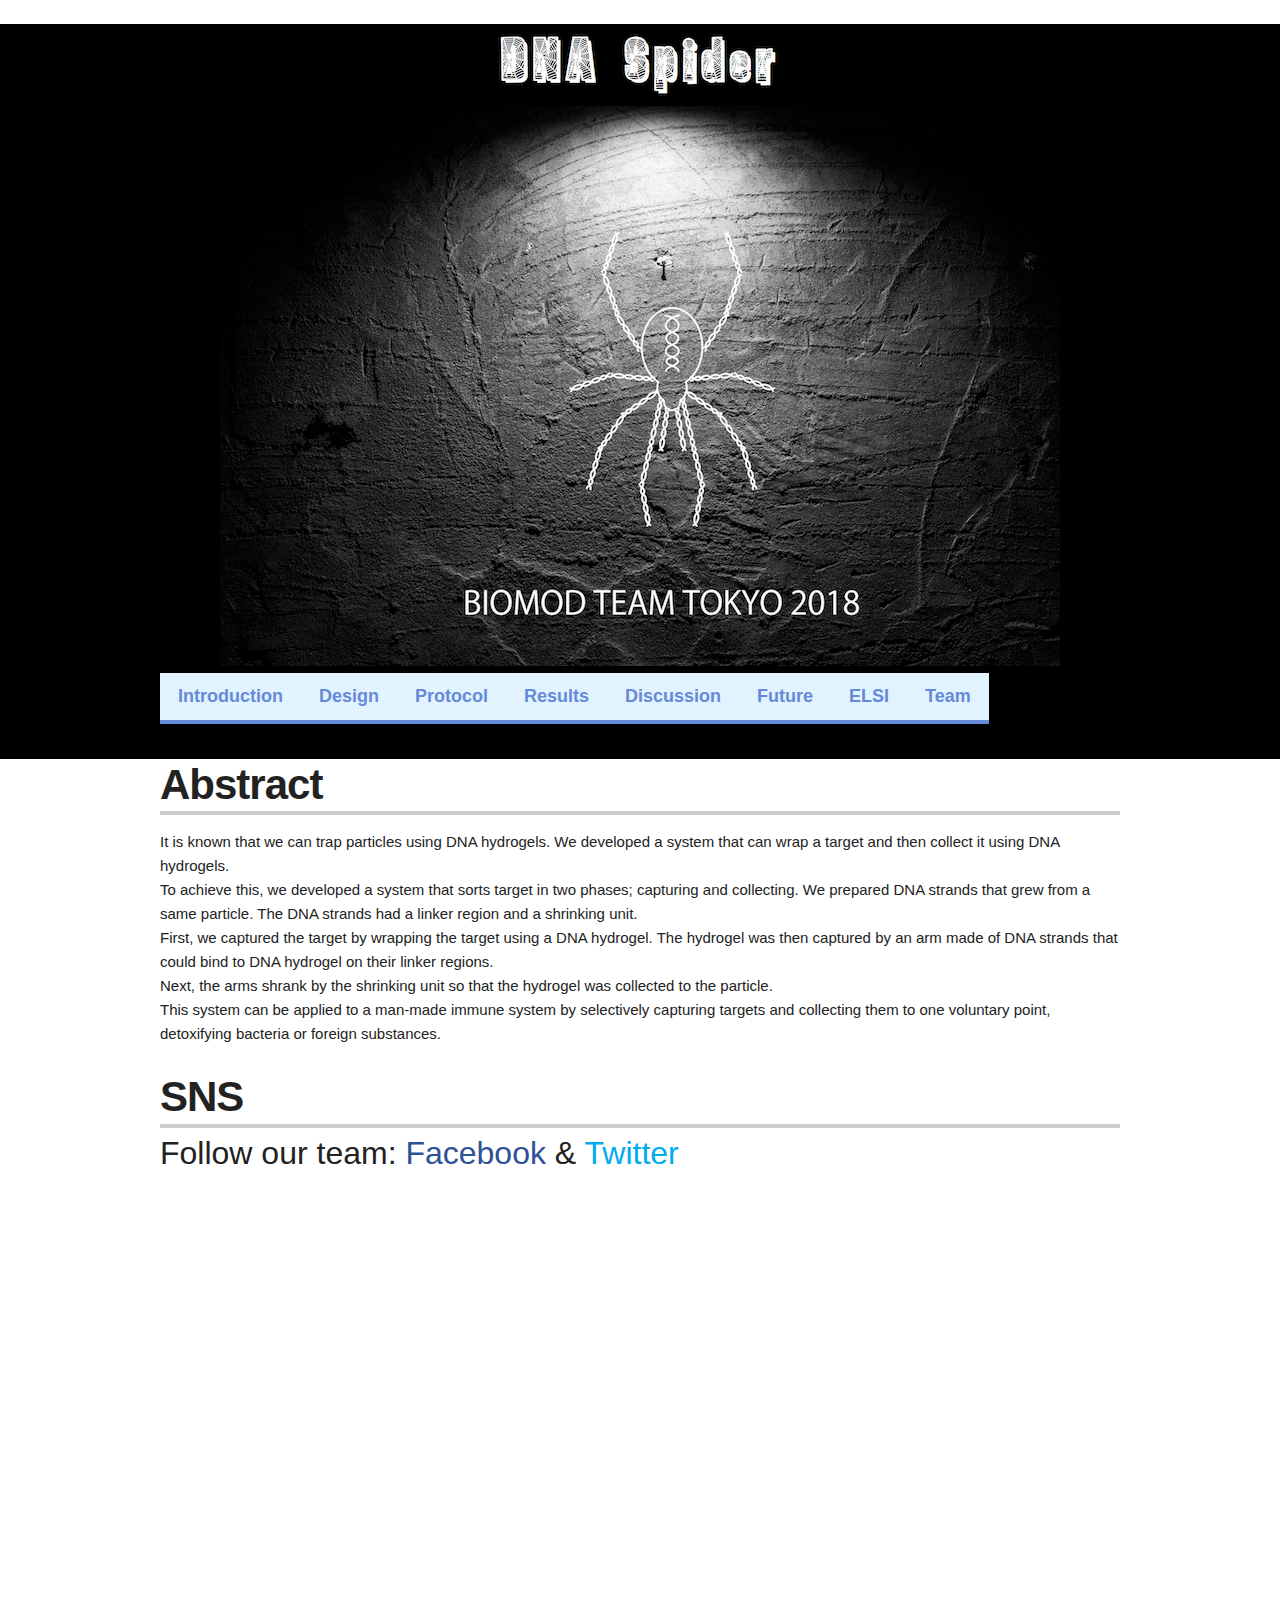
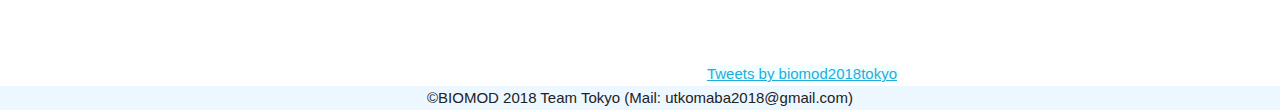
==== index.html @ 869500f3 "Update index.html" ====
<!DOCTYPE html>
<html lang="en">

<head>
  <!-- Basic Page Needs -->
  <meta charset="utf-8">
　　　　<meta http-equiv="X-UA-Compatible" content="IE=edge">
  <title>BIOMOD 2018 TEAM TOKYO　</title>
  <!-- Mobile Specific Metas -->
  <meta name="viewport" content="width=device-width, initial-scale=1">
  <!-- FONT -->
  <link href="https://fonts.googleapis.com/css?family=Yanone+Kaffeesatz" rel="stylesheet"　type="text/css">
  <!-- CSS -->
  <link rel="stylesheet" href="CSS/normalize.css">
  <link rel="stylesheet" href="CSS/skeleton.css">
  <link rel="stylesheet" href="CSS/custom.css">
  <!-- Script -->
  <script src="https://ajax.googleapis.com/ajax/libs/jquery/2.2.4/jquery.min.js"></script>
  <script src="https://google-code-prettify.googlecode.com/svn/loader/run_prettify.js"></script>
  <link rel="stylesheet" href="github-prettify-theme.css">
  <script src="site.js"></script>
</head>
<body class="code-snippets-visible"><!--
--><header style="background-color:#000000;">
  <center><img src="images/DNAspider_whitefont.png">
	  <div class="row"><img src="images/biomod2018spider.jpg"></div>
    <div class="navbar-spacer"></div>
     <div class="container">
      <nav class="navbar">
        <ul class="navbar-item">
	 <li class="navbar-item"><a class="square_btn" href="Introduction.html">Introduction</a></li>
          <li class="navbar-item"><a class="square_btn" href="Design.html">Design</a></li>
	  <li class="navbar-item"><a class="square_btn" href="Protocol.html">Protocol</a></li>
          <li class="navbar-item"><a class="square_btn" href="Result.html">Results</a></li>
	  <li class="navbar-item"><a class="square_btn" href="Discussion.html">Discussion</a></li>
	  <li class="navbar-item"><a class="square_btn" href="Future.html">Future</a></li>
     <li class="navbar-item"><a class="square_btn" href="ELSI.html">ELSI</a></li>
	  <li class="navbar-item"><a class="square_btn" href="Team.html">Team</a></li>
        </ul>
     </nav>
    </div>
   </div>
  </center>
 </header>
	
<!-- Abstract-->
   <div class="container">
    <div class="docs-section" id="Abstract">
      <h2 class="docs-header"><b>Abstract</b></h2>
     <p> It is known that we can trap particles using DNA hydrogels. We developed a system that can wrap a target and then collect it using DNA hydrogels.
       <br>To achieve this, we developed a system that sorts target in two phases; capturing and collecting. We prepared DNA strands that grew from a same particle. The DNA strands had a linker region and a shrinking unit.
       <br>First, we captured the target by wrapping the target using a DNA hydrogel. The hydrogel was then captured by an arm made of DNA strands that could bind to DNA hydrogel on their linker regions.
       <br>Next, the arms shrank by the shrinking unit so that the hydrogel was collected to the particle.
       <br>This system can be applied to a man-made immune system by selectively capturing targets and collecting them to one voluntary point, detoxifying bacteria or foreign substances.
     </p>
    </div>

<!-- SNS -->
    <div class="docs-section" id="SNS"> <h2 class="docs-header"><b>SNS</b></h2><font size="6">Follow our team: <font color="#305097">Facebook </font> & <font color="#00aced"> Twitter </font></font></div>
   </div>
        <div class="row"><center>
	      <iframe src="https://www.facebook.com/plugins/page.php?href=https%3A%2F%2Fwww.facebook.com%2Fbiomod2018teamtokyo%2F&tabs=timeline&width=340&height=500&small_header=false&adapt_container_width=true&hide_cover=false&show_facepile=true&appId" width="320px" height="500px" style="border:none;overflow:hidden" scrolling="no" frameborder="0" allowTransparency="true" allow="encrypted-media"></iframe>
              <a class="twitter-timeline"  width="320px" height="500px"  href="https://twitter.com/biomod2018tokyo">Tweets by biomod2018tokyo</a> <script async src="//platform.twitter.com/widgets.js" charset="utf-8"></script></div>
	      </center>
        </div>
  </div>
<!-- End Document-->
 <footer style="background-color:#EDF7FF;">
	<center> &copy;BIOMOD 2018 Team Tokyo (Mail: utkomaba2018&#64;gmail.com)</center>
 </footer>
</body>
</html>
---- CSS/skeleton.css ----
@charset "utf-8";

/*
* Skeleton V2.0.4
* Copyright 2014, Dave Gamache
* www.getskeleton.com
* Free to use under the MIT license.
* http://www.opensource.org/licenses/mit-license.php
* 12/29/2014
*/


/* Table of contents
- Grid
- Base Styles
- Typography
- Links
- Buttons
- Forms
- Lists
- Code
- Tables
- Spacing
- Utilities
- Clearing
- Media Queries
*/

/* Grid */
.container {
  position: relative;
  width: 100%;
  max-width: 960px;
  margin: 0 auto;
  padding: 0 20px;
  box-sizing: border-box; }
.column,
.columns {
  width: 100%;
  float: left;
  box-sizing: border-box; }

/* For devices larger than 400px */
@media (min-width: 400px) {
  .container {
    width: 85%;
    padding: 0; }
}

/* For devices larger than 550px */
@media (min-width: 550px) {
  .container {
    width: 80%; }
  .column,
  .columns {
    margin-left: 4%; }
  .column:first-child,
  .columns:first-child {
    margin-left: 0; }

  .one.column,
  .one.columns                    { width: 4.66666666667%; }
  .two.columns                    { width: 13.3333333333%; }
  .three.columns                  { width: 22%;            }
  .four.columns                   { width: 30.6666666667%; }
  .five.columns                   { width: 39.3333333333%; }
  .six.columns                    { width: 48%;            }
  .seven.columns                  { width: 56.6666666667%; }
  .eight.columns                  { width: 65.3333333333%; }
  .nine.columns                   { width: 74.0%;          }
  .ten.columns                    { width: 82.6666666667%; }
  .eleven.columns                 { width: 91.3333333333%; }
  .twelve.columns                 { width: 100%; margin-left: 0; }

  .one-third.column               { width: 30.6666666667%; }
  .two-thirds.column              { width: 65.3333333333%; }

  .one-half.column                { width: 48%; }

  /* Offsets */
  .offset-by-one.column,
  .offset-by-one.columns          { margin-left: 8.66666666667%; }
  .offset-by-two.column,
  .offset-by-two.columns          { margin-left: 17.3333333333%; }
  .offset-by-three.column,
  .offset-by-three.columns        { margin-left: 26%;            }
  .offset-by-four.column,
  .offset-by-four.columns         { margin-left: 34.6666666667%; }
  .offset-by-five.column,
  .offset-by-five.columns         { margin-left: 43.3333333333%; }
  .offset-by-six.column,
  .offset-by-six.columns          { margin-left: 52%;            }
  .offset-by-seven.column,
  .offset-by-seven.columns        { margin-left: 60.6666666667%; }
  .offset-by-eight.column,
  .offset-by-eight.columns        { margin-left: 69.3333333333%; }
  .offset-by-nine.column,
  .offset-by-nine.columns         { margin-left: 78.0%;          }
  .offset-by-ten.column,
  .offset-by-ten.columns          { margin-left: 86.6666666667%; }
  .offset-by-eleven.column,
  .offset-by-eleven.columns       { margin-left: 95.3333333333%; }

  .offset-by-one-third.column,
  .offset-by-one-third.columns    { margin-left: 34.6666666667%; }
  .offset-by-two-thirds.column,
  .offset-by-two-thirds.columns   { margin-left: 69.3333333333%; }

  .offset-by-one-half.column,
  .offset-by-one-half.columns     { margin-left: 52%; }

}


/* Base Styles */
/* NOTE
html is set to 62.5% so that all the REM measurements throughout Skeleton
are based on 10px sizing. So basically 1.5rem = 15px :) */
html {
　height: 100%;
  width: 100%;
  font-size: 62.5%; }
body {
  font-size: 1.5em; /* currently ems cause chrome bug misinterpreting rems on body element */
  line-height: 1.6;
  font-weight: 400;
  font-family: "Raleway", "HelveticaNeue", "Helvetica Neue", Helvetica, Arial, sans-serif;
  color: #222; }
p#vw{
  font-size: 5vw;
}
p#vh{
  font-size: 5vh;
}
@font-face

/* Typography */
h1, 
h2, 
h3, 
h4, 
h5, 
h6 {
  margin-top: 0;
  margin-bottom: 0;
  font-weight: 300; 
}
h1 { font-size: 4.0rem; line-height: 1.2;  letter-spacing: -.1rem;}
h2 { font-size: 3.6rem; line-height: 1.25; letter-spacing: -.1rem; }
h3 { font-size: 3.0rem; line-height: 1.3;  letter-spacing: -.1rem; }
h4 { font-size: 2.4rem; line-height: 1.35; letter-spacing: -.08rem; }
h5 { font-size: 1.8rem; line-height: 1.5;  letter-spacing: -.05rem; }
h6 { font-size: 1.5rem; line-height: 1.6;  letter-spacing: 0; }

h2 {
 margin: 0 auto;
}
/* Larger than phablet */
@media (min-width: 550px) {
  h1 { font-size: 5.0rem; }
  h2 { font-size: 4.2rem; }
  h3 { font-size: 3.6rem; }
  h4 { font-size: 3.0rem; }
  h5 { font-size: 2.4rem; }
  h6 { font-size: 1.5rem; }
}

p {
  margin-top: 0;
  padding-top: 1em;
}


/* Links */
a {
  color: #1EAEDB; }
a:hover {
  color: #0FA0CE; }


/* Buttons */
.button,
button,
input[type="submit"],
input[type="reset"],
input[type="button"] {
  display: inline-block;
  height: 38px;
  padding: 0 30px;
  color: #555;
  text-align: center;
  font-size: 11px;
  font-weight: 600;
  line-height: 38px;
  letter-spacing: .1rem;
  text-transform: uppercase;
  text-decoration: none;
  white-space: nowrap;
  background-color: transparent;
  border-radius: 4px;
  border: 1px solid #bbb;
  cursor: pointer;
  box-sizing: border-box; }
.button:hover,
button:hover,
input[type="submit"]:hover,
input[type="reset"]:hover,
input[type="button"]:hover,
.button:focus,
button:focus,
input[type="submit"]:focus,
input[type="reset"]:focus,
input[type="button"]:focus {
  color: #333;
  border-color: #888;
  outline: 0; }
.button.button-primary,
button.button-primary,
input[type="submit"].button-primary,
input[type="reset"].button-primary,
input[type="button"].button-primary {
  color: #FFF;
  background-color: #33C3F0;
  border-color: #33C3F0; }
.button.button-primary:hover,
button.button-primary:hover,
input[type="submit"].button-primary:hover,
input[type="reset"].button-primary:hover,
input[type="button"].button-primary:hover,
.button.button-primary:focus,
button.button-primary:focus,
input[type="submit"].button-primary:focus,
input[type="reset"].button-primary:focus,
input[type="button"].button-primary:focus {
  color: #FFF;
  background-color: #1EAEDB;
  border-color: #1EAEDB; }


/* Forms */
input[type="email"],
input[type="number"],
input[type="search"],
input[type="text"],
input[type="tel"],
input[type="url"],
input[type="password"],
textarea,
select {
  height: 38px;
  padding: 6px 10px; /* The 6px vertically centers text on FF, ignored by Webkit */
  background-color: #fff;
  border: 1px solid #D1D1D1;
  border-radius: 4px;
  box-shadow: none;
  box-sizing: border-box; }
/* Removes awkward default styles on some inputs for iOS */
input[type="email"],
input[type="number"],
input[type="search"],
input[type="text"],
input[type="tel"],
input[type="url"],
input[type="password"],
textarea {
  -webkit-appearance: none;
     -moz-appearance: none;
          appearance: none; }
textarea {
  min-height: 65px;
  padding-top: 6px;
  padding-bottom: 6px; }
input[type="email"]:focus,
input[type="number"]:focus,
input[type="search"]:focus,
input[type="text"]:focus,
input[type="tel"]:focus,
input[type="url"]:focus,
input[type="password"]:focus,
textarea:focus,
select:focus {
  border: 1px solid #33C3F0;
  outline: 0; }
label,
legend {
  display: block;
  margin-bottom: .5rem;
  font-weight: 600; }
fieldset {
  padding: 0;
  border-width: 0; }
input[type="checkbox"],
input[type="radio"] {
  display: inline; }
label > .label-body {
  display: inline-block;
  margin-left: .5rem;
  font-weight: normal; }


/* Lists */
ul {
  list-style: circle inside; }
ol {
  list-style: decimal inside; }
ol, ul {
  padding-left: 0;
  margin-top: 0; }
ul ul,
ul ol,
ol ol,
ol ul {
  margin: 1.5rem 0 1.5rem 3rem;
  font-size: 90%; }
li {
  margin-bottom: 1rem; }


/* Code */
code {
  padding: .2rem .5rem;
  margin: 0 .2rem;
  font-size: 90%;
  white-space: nowrap;
  background: #F1F1F1;
  border: 1px solid #E1E1E1;
  border-radius: 4px; }
pre > code {
  display: block;
  padding: 1rem 1.5rem;
  white-space: pre; }


/* Tables */
th,
td {
  padding: 12px 15px;
  text-align: left;
  border-bottom: 1px solid #E1E1E1; }
th:first-child,
td:first-child {
  padding-left: 0; }
th:last-child,
td:last-child {
  padding-right: 0; }


/* Spacing */
button,
.button {
  margin-bottom: 1rem; }
input,
textarea,
select,
fieldset {
  margin-bottom: 1.5rem; }
pre,
blockquote,
dl,
figure,
table,
p,
ul,
ol,
form {
  margin-bottom: 2.5rem; }


/* Utilities */
.u-full-width {
  width: 100%;
  box-sizing: border-box; }
.u-max-full-width {
  max-width: 100%;
  box-sizing: border-box; }
.u-pull-right {
  float: right; }
.u-pull-left {
  float: left; }


/* Misc */
hr {
  margin-top: 3rem;
  margin-bottom: 3.5rem;
  border-width: 0;
  border-top: 1px solid #E1E1E1; }


/* Clearing */

/* Self Clearing Goodness */
.container:after,
.row:after,
.u-cf {
  content: "";
  display: table;
  clear: both; }


/* Media Queries */
/*
Note: The best way to structure the use of media queries is to create the queries
near the relevant code. For example, if you wanted to change the styles for buttons
on small devices, paste the mobile query code up in the buttons section and style it
there.
*/


/* Larger than mobile */
@media (min-width: 400px) {}

/* Larger than phablet (also point when grid becomes active) */
@media (min-width: 550px) {}

/* Larger than tablet */
@media (min-width: 750px) {}

/* Larger than desktop */
@media (min-width: 1000px) {}

/* Larger than Desktop HD */
@media (min-width: 1200px) {}
---- CSS/custom.css ----
@charset "utf-8";

/* Erase the circle before the list */
ul {
  list-style:none;
  display: flex;
  flex-direction:row;
  flex-wrap:wrap;
}
/* Link Button (大項目)*/

.square_btn{
    position: relative;
    display: inline-block;
    font-weight: bold;
    font-size: 1.2em;
    padding: 0.5em 1em;
    text-decoration: none;
    border-bottom: solid 4px #668ad8;
    color: #668ad8;
    background: #e1f3ff;
    transition: .4s;
}


.square_btn:hover {
    background: #668ad8;
    color: #FFF;
}

/* Wrap buttons when the screen is narrow */
.fl_tw {
  text-decoration: none;
  display: inline-block;
  text-align: center;
  color: #1da1f3;
  font-size: 1.2px;
  text-decoration: none;
  }

.fl_tw:hover {
  color:#88daff;
  transition: .5s;
}

/* Link Button （小項目）*/
.square_btn2{
    position: relative;
    display: inline-block;
    font-weight: bold;
    padding: 0.5em 1em;
    font-size: 1.2em;
    text-decoration: none;
    border-left: solid 4px #ffd000;
    border-right: solid 4px #ffd000;
    border-top:solid 4px #ffd000;
    border-bottom:solid 4px #ffd000;
    color: #668ad8;
    background: #ffff8c;
    transition: .4s;
}


.square_btn2:hover {
    background: #ddf000;
    color: #000000;
}

/* Wrap buttons when the screen is narrow */
.fl_tw2 {
  text-decoration: none;
  display: inline-block;
  text-align: center;
  color: #1fdfa3;
  font-size: 1.2em;
  text-decoration: none;
  }

.fl_tw2:hover {
  color:#88daff;
  transition: .5s;
}

/* Twitter */
.fl_tw .twicon{
  border-radius: 10px;
  position: relative;
  display: inline-block;
  width: 50px;
  height: 50px;
  font-size: 35px;
  line-height: 50px;
  vertical-align: middle;
  color: #FFF;
  background: #1da1f3;
}

.fl_tw .twicon .fa {
  line-height: 50px;
}

/* shrink image when the screen is narrow */
img {
     max-width: 90%;
}

/* indent for class="indentback" */
p.indentback{
  text-indent: -1em;
  padding-left: 2em;
}

/* highlight the head line */
h2 {
border-bottom: solid 4.5px #cccccc;
}

/* table style */
table, th, td {
 text-align: center;
 margin-left: auto;
 margin-right: auto;
}

caption{
 white-space: nowrap;
}
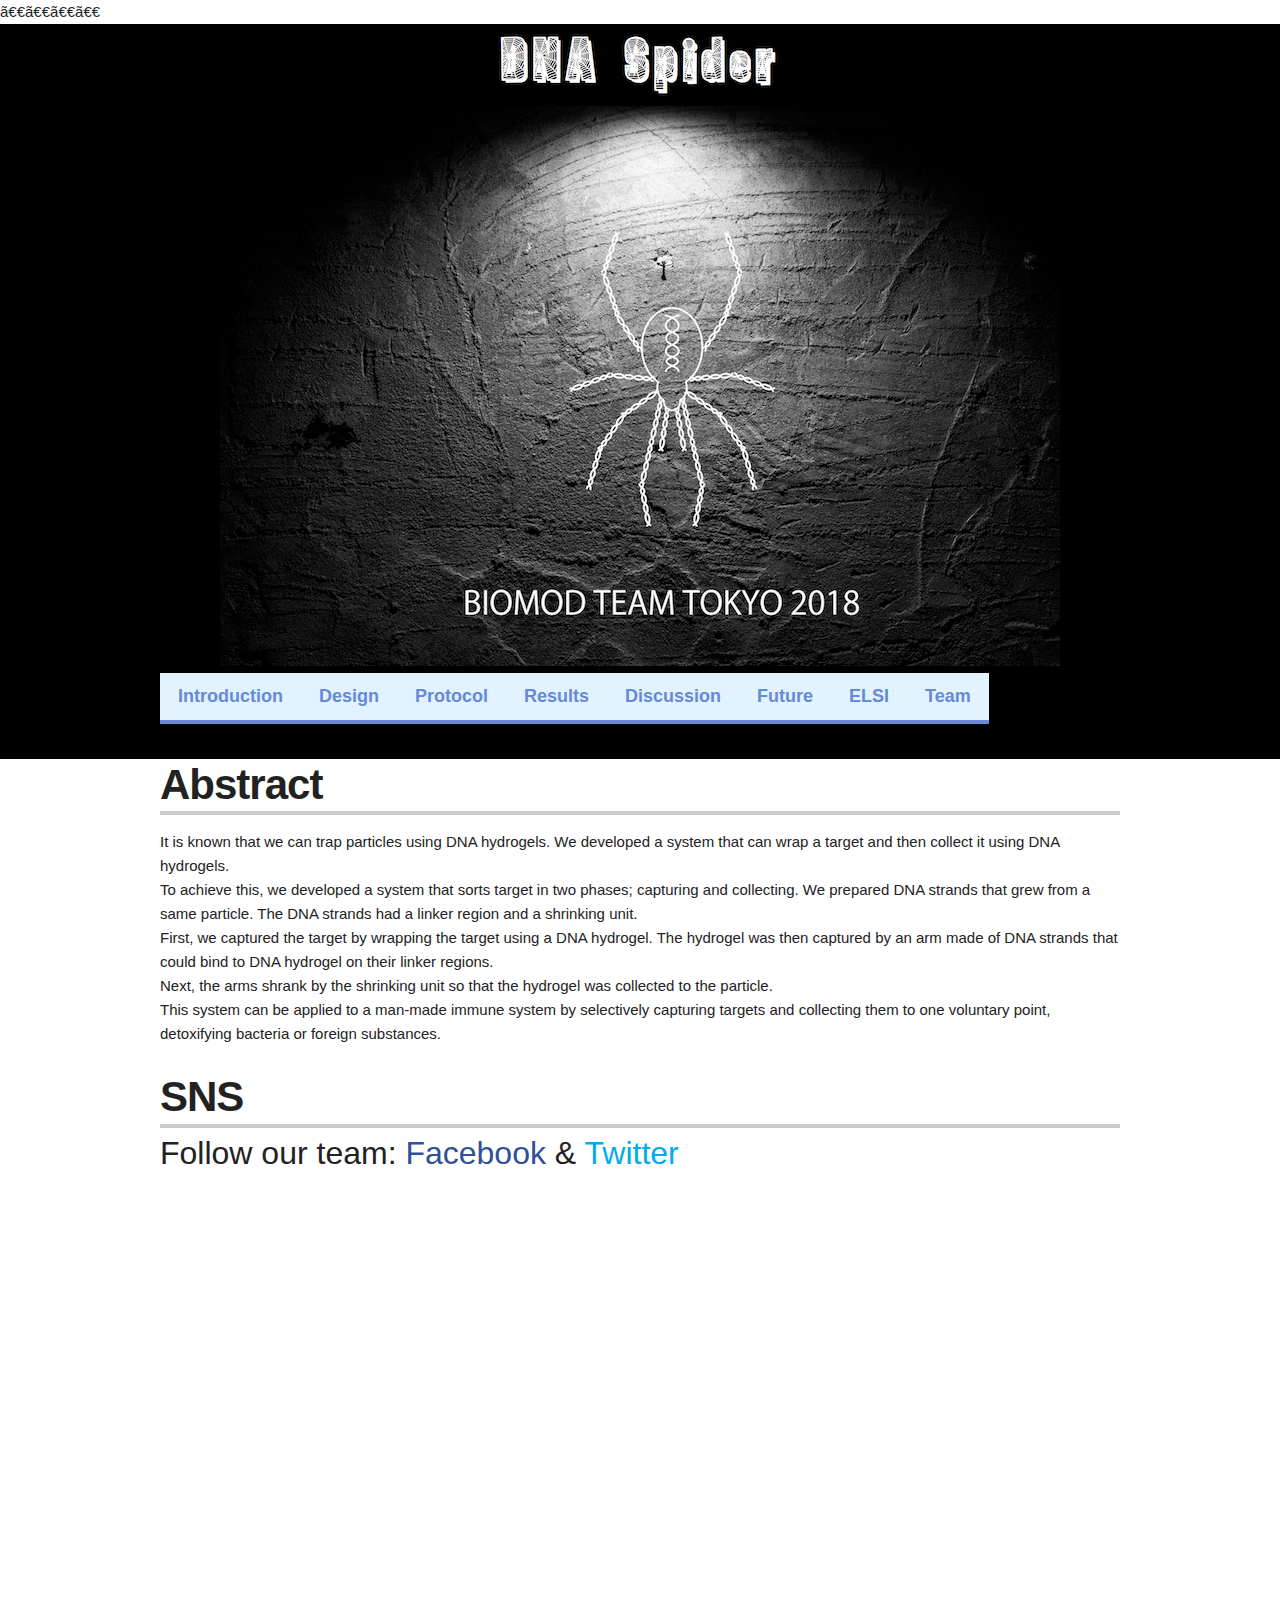
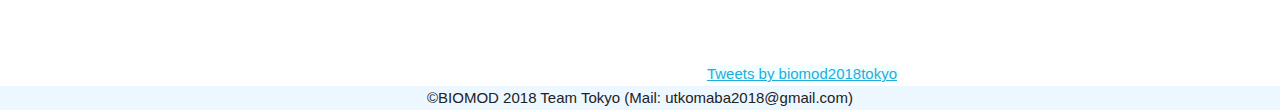
==== commit 0663c2c4: "Update index.html" ====
--- a/index.html
+++ b/index.html
@@ -3,7 +3,7 @@
 
 <head>
   <!-- Basic Page Needs -->
-  <meta charset="utf-8">
+  <meta charset="UTF-8N">
 　　　　<meta http-equiv="X-UA-Compatible" content="IE=edge">
   <title>BIOMOD 2018 TEAM TOKYO　</title>
   <!-- Mobile Specific Metas -->
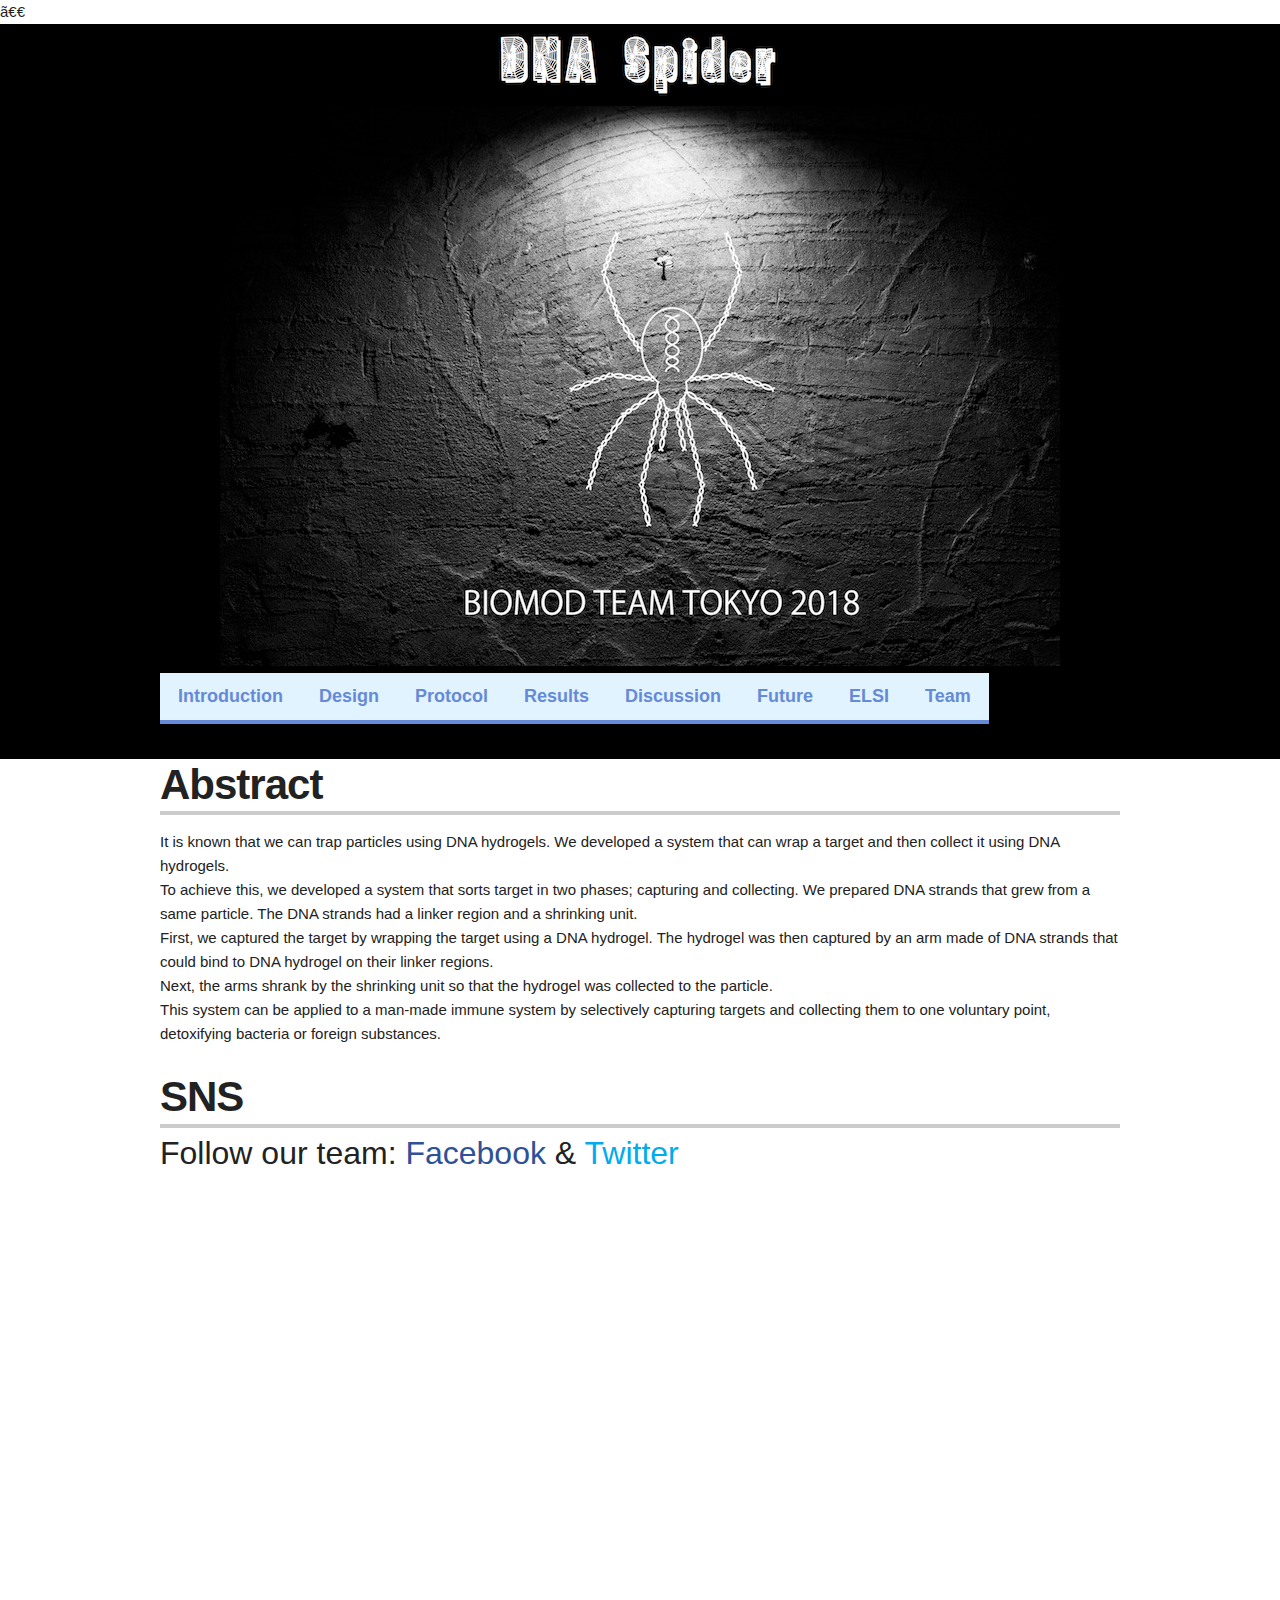
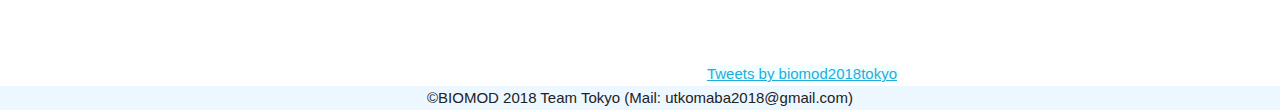
==== commit 6f8c4c70: "Update index.html" ====
--- a/index.html
+++ b/index.html
@@ -3,9 +3,9 @@
 
 <head>
   <!-- Basic Page Needs -->
-  <meta charset="UTF-8N">
-　　　　<meta http-equiv="X-UA-Compatible" content="IE=edge">
-  <title>BIOMOD 2018 TEAM TOKYO　</title>
+  <meta charset="UTF-8N"><!---
+-->　<meta http-equiv="X-UA-Compatible" content="IE=edge"><!--
+--><title>BIOMOD 2018 TEAM TOKYO　</title>
   <!-- Mobile Specific Metas -->
   <meta name="viewport" content="width=device-width, initial-scale=1">
   <!-- FONT -->
@@ -42,7 +42,7 @@
    </div>
   </center>
  </header>
-	
+
 <!-- Abstract-->
    <div class="container">
     <div class="docs-section" id="Abstract">
--- a/CSS/skeleton.css
+++ b/CSS/skeleton.css
@@ -1,4 +1,4 @@
-@charset "utf-8";
+@charset "utf-8n";
 
 /*
 * Skeleton V2.0.4
--- a/CSS/custom.css
+++ b/CSS/custom.css
@@ -1,4 +1,4 @@
-@charset "utf-8";
+@charset "utf-8n";
 
 /* Erase the circle before the list */
 ul {
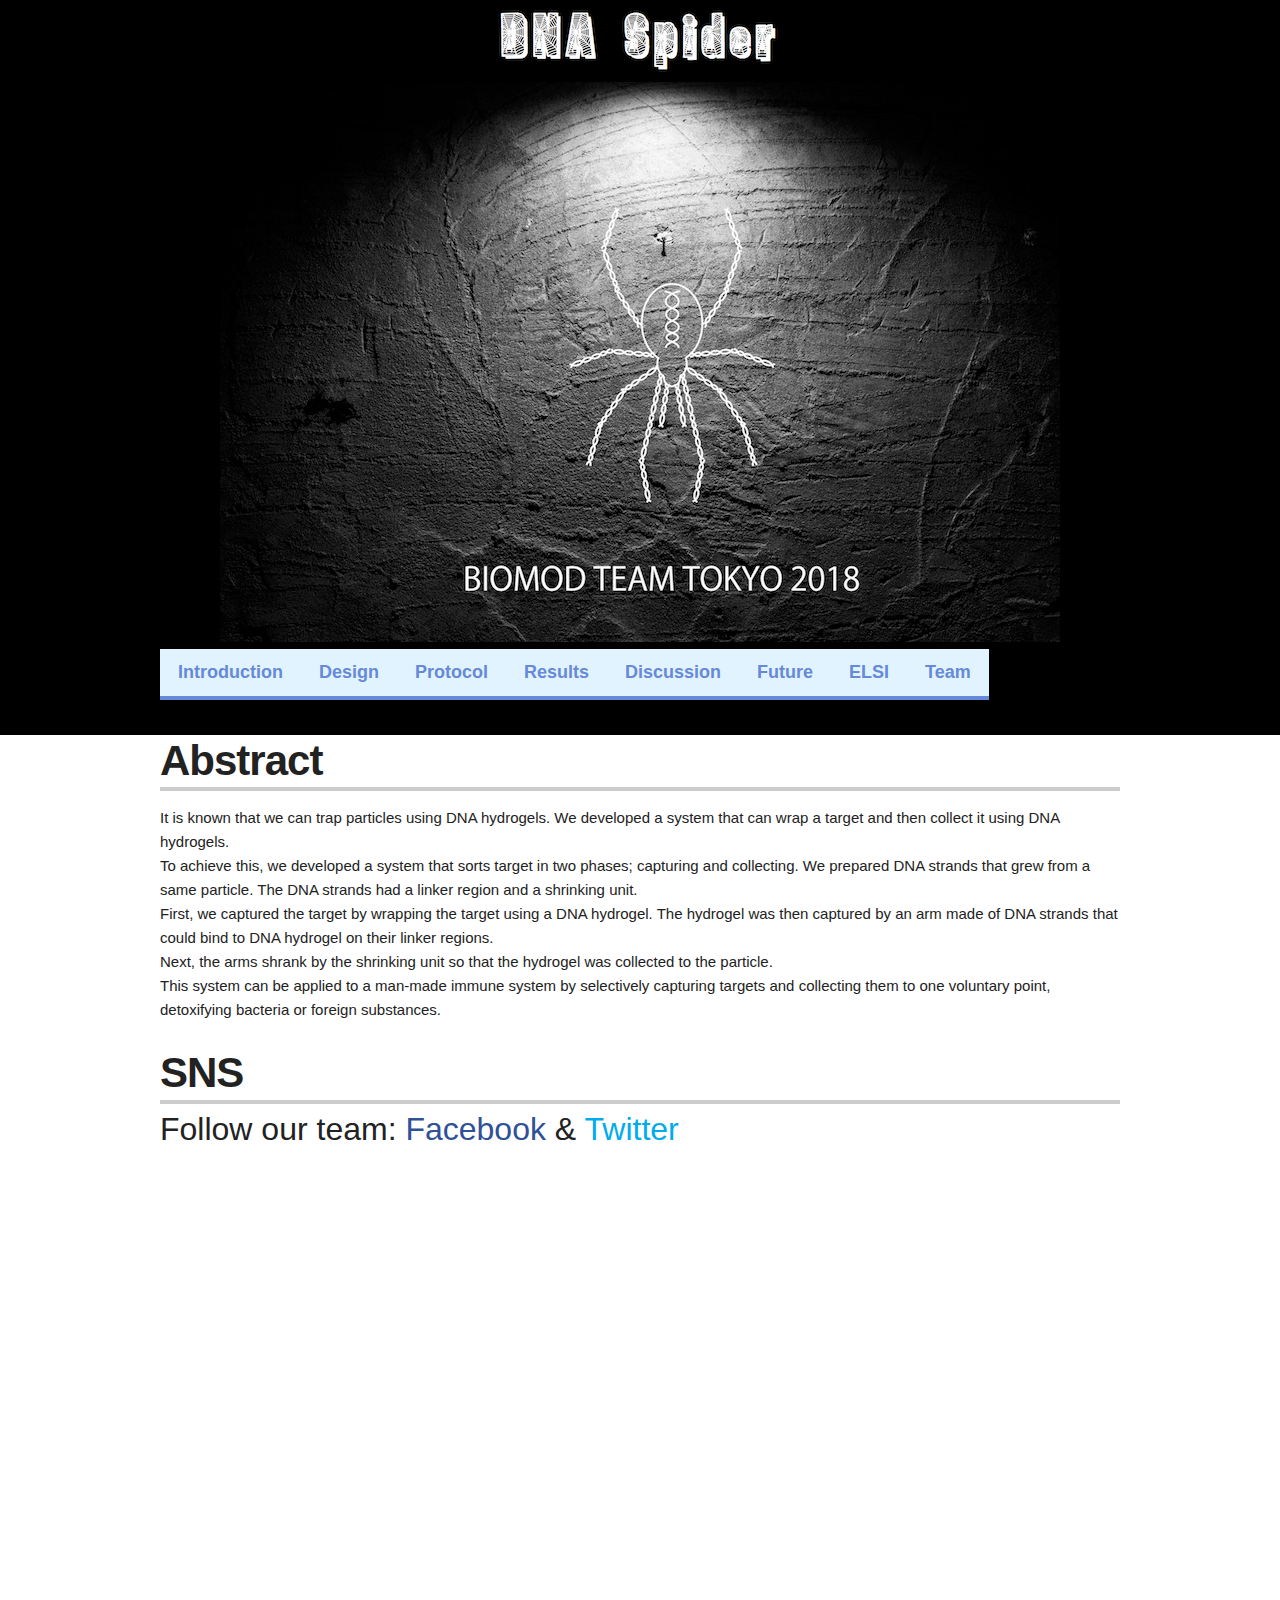
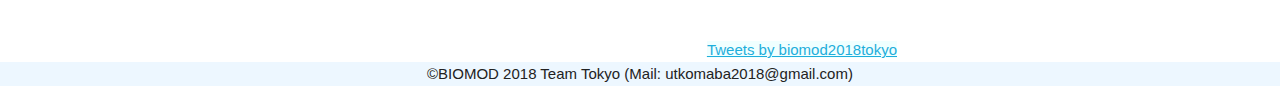
==== commit f9f9b8a0: "Update index.html" ====
--- a/index.html
+++ b/index.html
@@ -4,7 +4,7 @@
 <head>
   <!-- Basic Page Needs -->
   <meta charset="UTF-8N"><!---
--->　<meta http-equiv="X-UA-Compatible" content="IE=edge"><!--
+--><meta http-equiv="X-UA-Compatible" content="IE=edge"><!--
 --><title>BIOMOD 2018 TEAM TOKYO　</title>
   <!-- Mobile Specific Metas -->
   <meta name="viewport" content="width=device-width, initial-scale=1">
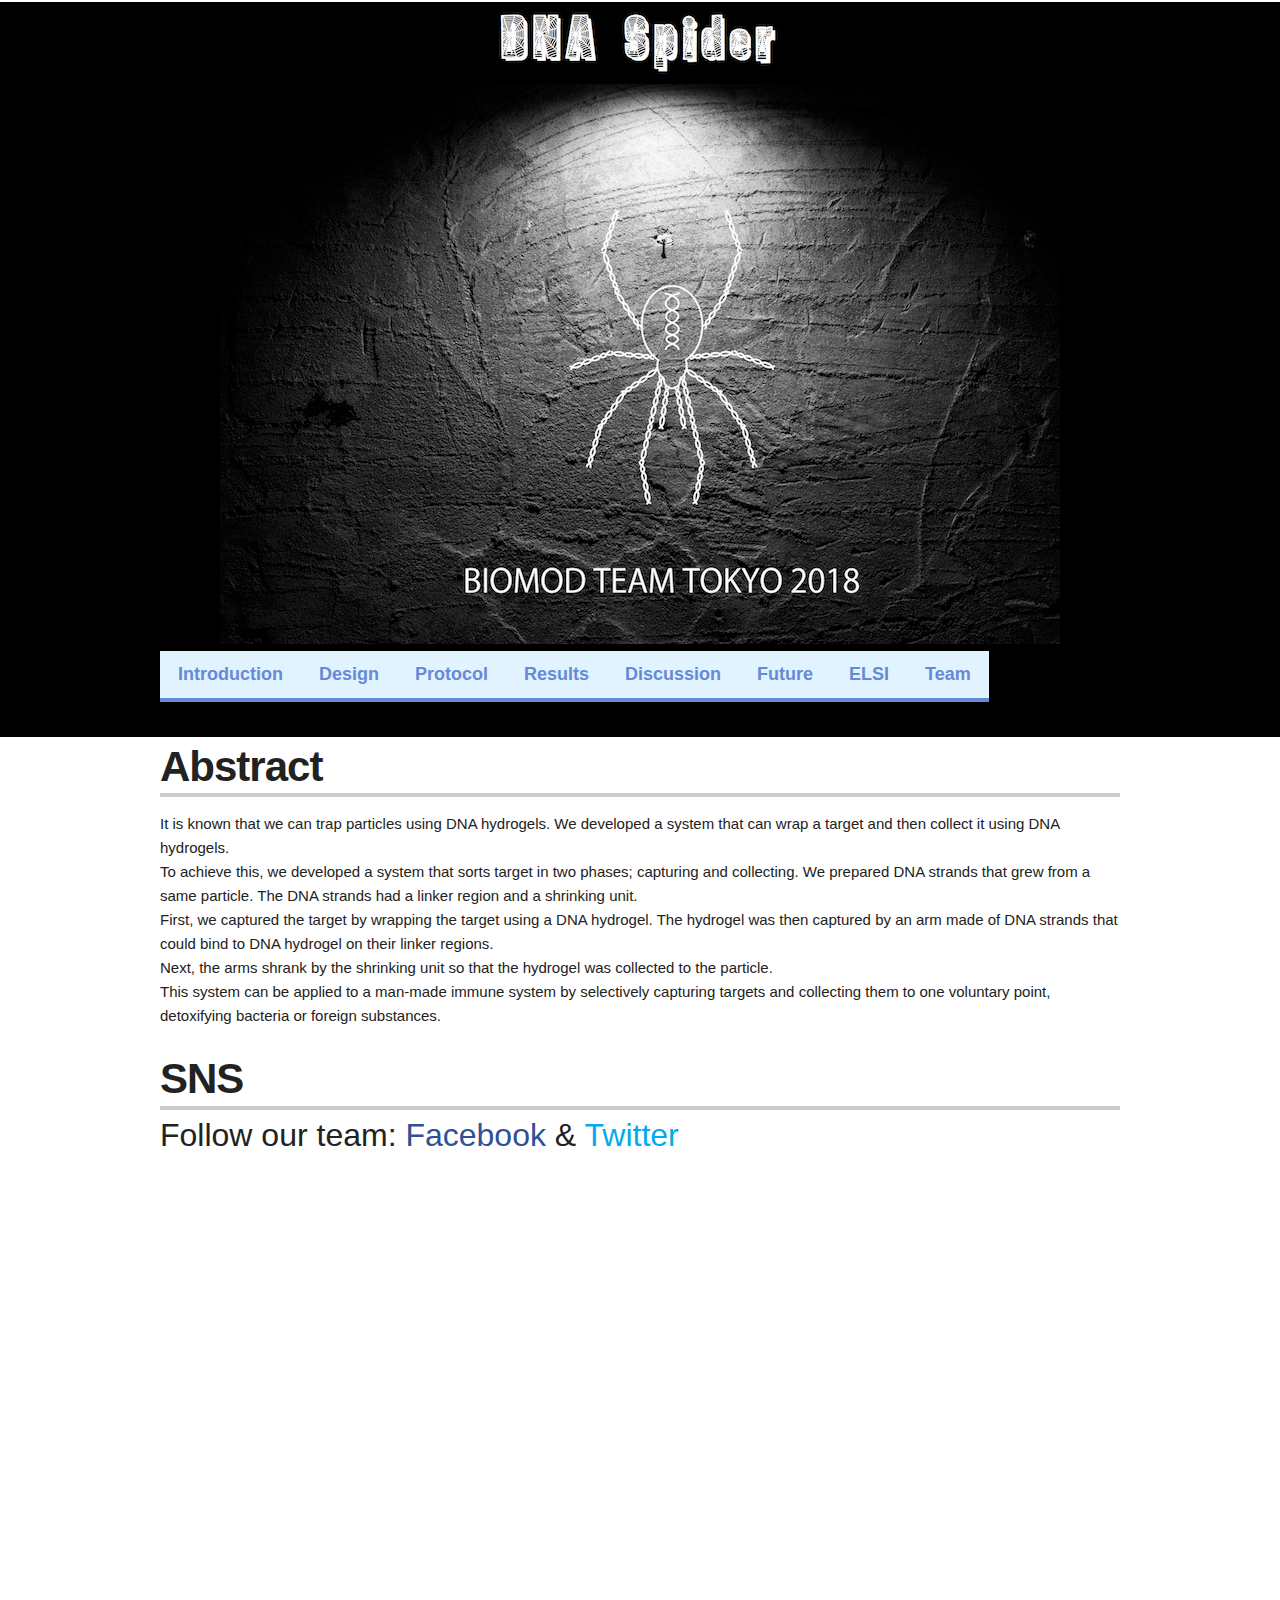
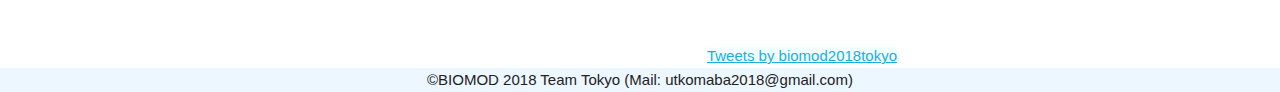
==== commit 12f10539: "Update index.html" ====
--- a/index.html
+++ b/index.html
@@ -45,7 +45,7 @@
 
 <!-- Abstract-->
    <div class="container">
-    <div class="docs-section" id="Abstract">
+    <div class="docs-section" id="Abstract" style="padding-top:4px;">
       <h2 class="docs-header"><b>Abstract</b></h2>
      <p> It is known that we can trap particles using DNA hydrogels. We developed a system that can wrap a target and then collect it using DNA hydrogels.
        <br>To achieve this, we developed a system that sorts target in two phases; capturing and collecting. We prepared DNA strands that grew from a same particle. The DNA strands had a linker region and a shrinking unit.
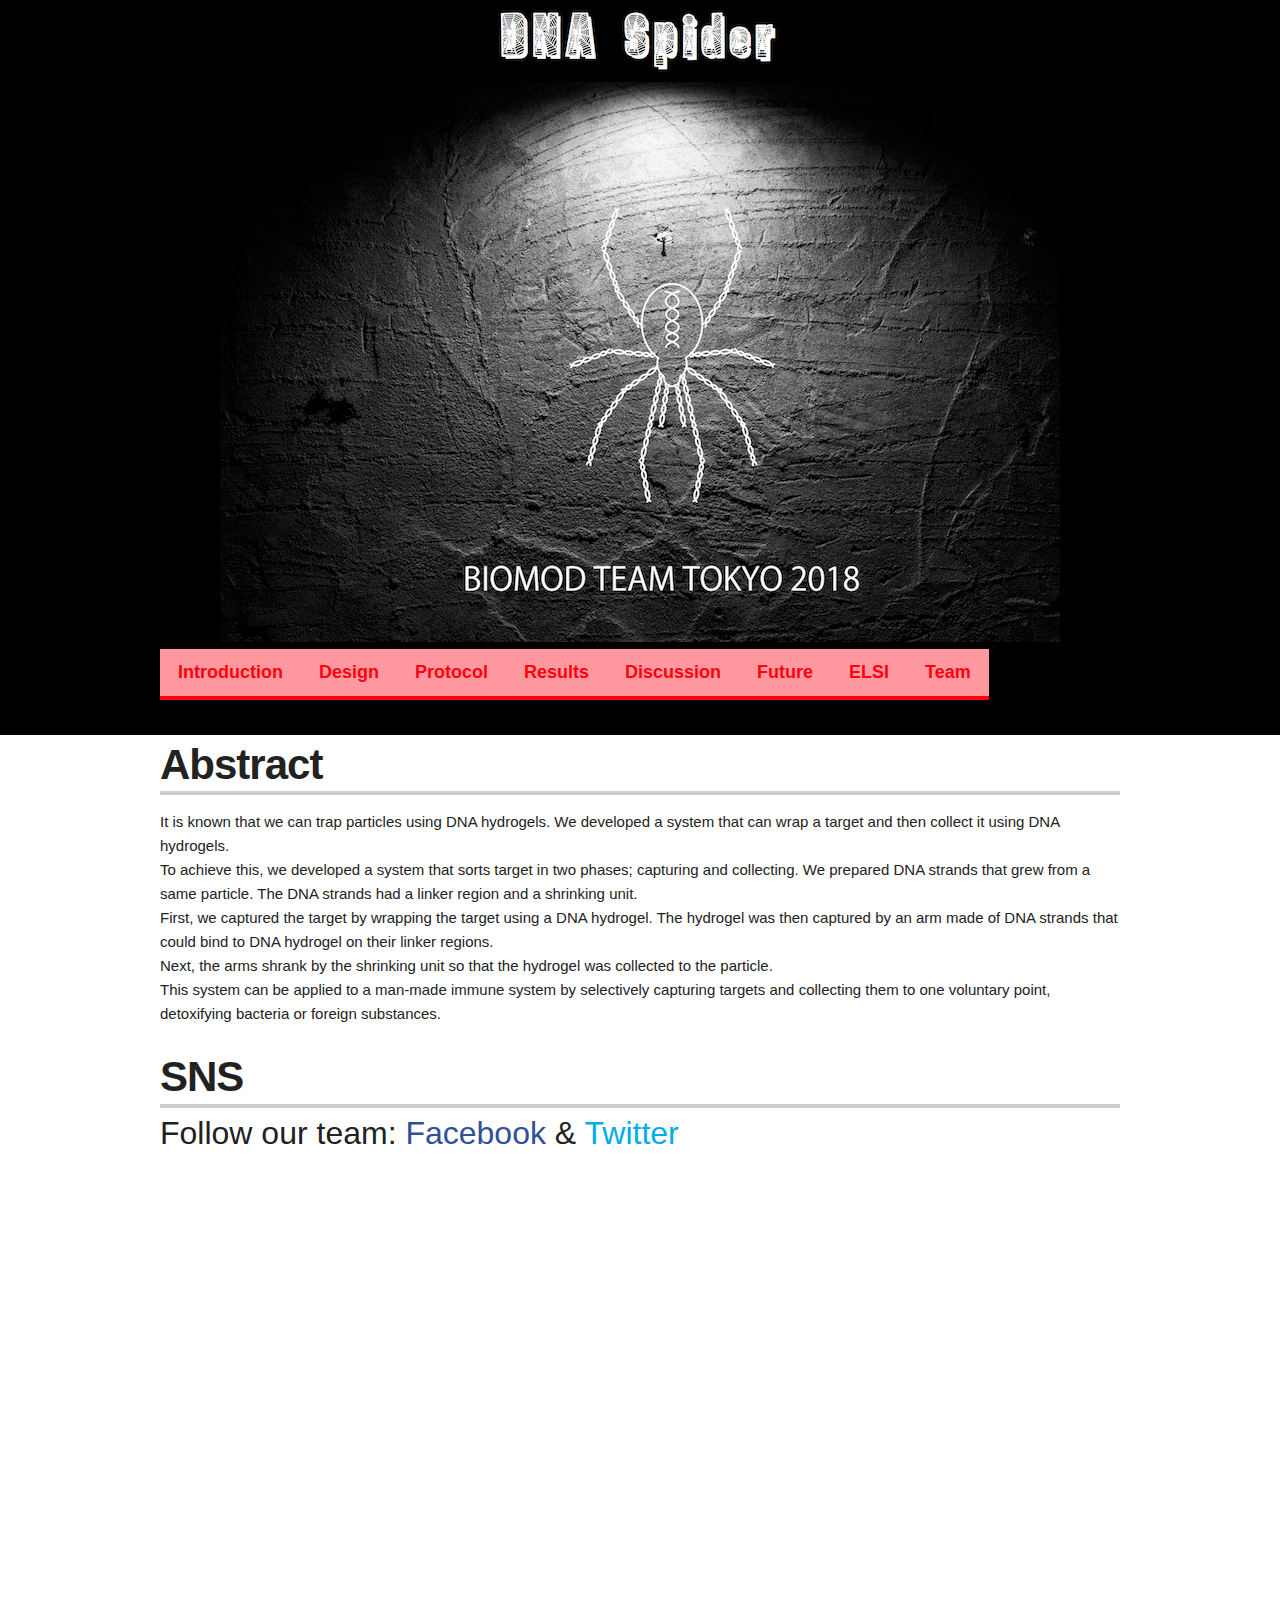
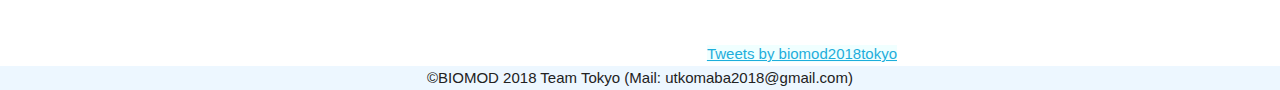
==== commit 2b00ff1d: "Update index.html" ====
--- a/index.html
+++ b/index.html
@@ -35,10 +35,7 @@
 	  <li class="navbar-item"><a class="square_btn" href="Discussion.html">Discussion</a></li>
 	  <li class="navbar-item"><a class="square_btn" href="Future.html">Future</a></li>
      <li class="navbar-item"><a class="square_btn" href="ELSI.html">ELSI</a></li>
-	  <li class="navbar-item"><a class="square_btn" href="Team.html">Team</a></li>
-        </ul>
-     </nav>
-    </div>
+          <li class="navbar-item"><a class="square_btn" href="Team.html">Team</a></li></ul></nav></div>
    </div>
   </center>
  </header>
--- a/CSS/custom.css
+++ b/CSS/custom.css
@@ -16,30 +16,31 @@
     font-size: 1.2em;
     padding: 0.5em 1em;
     text-decoration: none;
-    border-bottom: solid 4px #668ad8;
-    color: #668ad8;
-    background: #e1f3ff;
+    border-bottom: solid 4px #FF000F;
+    color: #FF000F;
+    background: #FF999F;
     transition: .4s;
 }
 
 
 .square_btn:hover {
-    background: #668ad8;
-    color: #FFF;
+    background: #FF000F;
+    color: #040404;
 }
 
 /* Wrap buttons when the screen is narrow */
+
 .fl_tw {
   text-decoration: none;
   display: inline-block;
   text-align: center;
-  color: #1da1f3;
+  color: #FF000F;
   font-size: 1.2px;
   text-decoration: none;
   }
 
 .fl_tw:hover {
-  color:#88daff;
+  color:#040404;
   transition: .5s;
 }
 
@@ -81,24 +82,6 @@
   transition: .5s;
 }
 
-/* Twitter */
-.fl_tw .twicon{
-  border-radius: 10px;
-  position: relative;
-  display: inline-block;
-  width: 50px;
-  height: 50px;
-  font-size: 35px;
-  line-height: 50px;
-  vertical-align: middle;
-  color: #FFF;
-  background: #1da1f3;
-}
-
-.fl_tw .twicon .fa {
-  line-height: 50px;
-}
-
 /* shrink image when the screen is narrow */
 img {
      max-width: 90%;
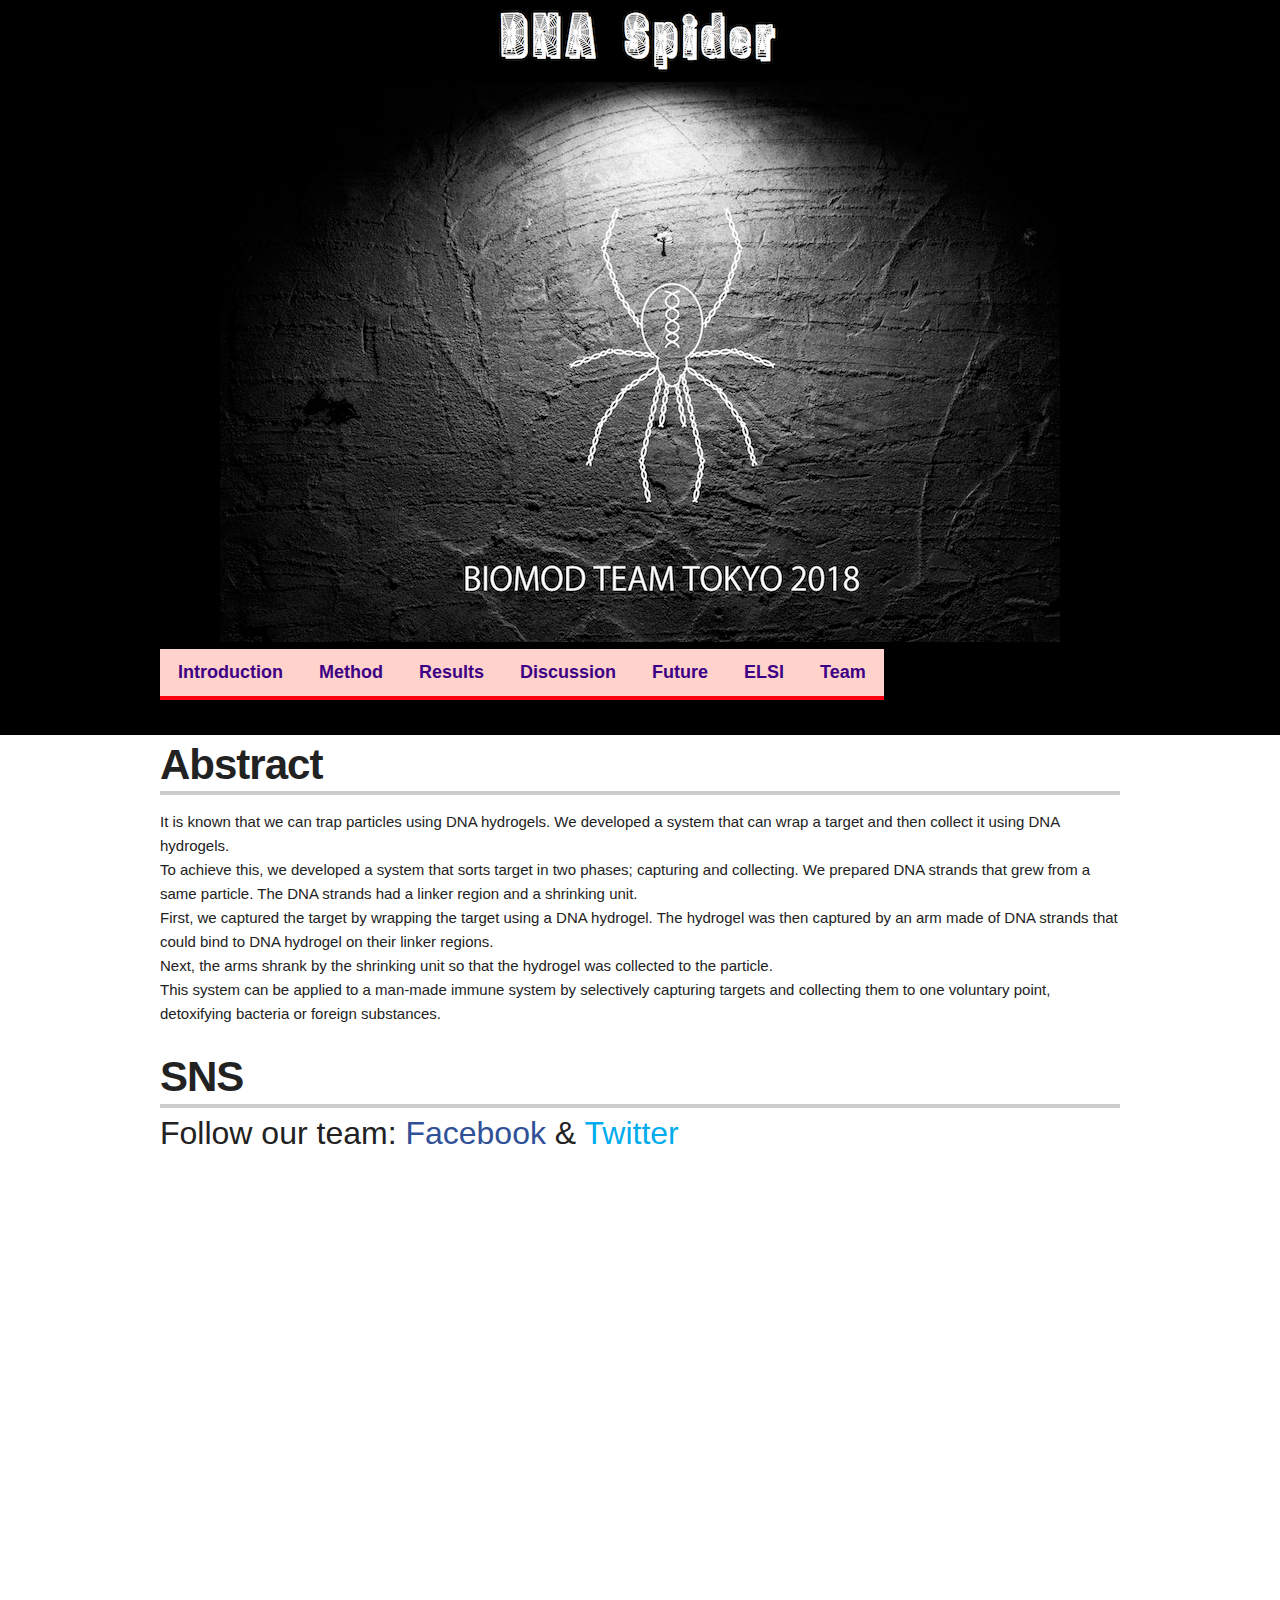
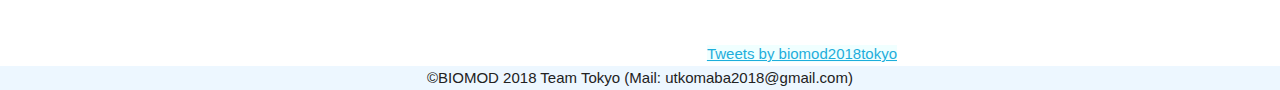
==== commit 19598ed5: "Update index.html" ====
--- a/index.html
+++ b/index.html
@@ -29,8 +29,7 @@
       <nav class="navbar">
         <ul class="navbar-item">
 	 <li class="navbar-item"><a class="square_btn" href="Introduction.html">Introduction</a></li>
-          <li class="navbar-item"><a class="square_btn" href="Design.html">Design</a></li>
-	  <li class="navbar-item"><a class="square_btn" href="Protocol.html">Protocol</a></li>
+	  <li class="navbar-item"><a class="square_btn" href="Method.html">Method</a></li>
           <li class="navbar-item"><a class="square_btn" href="Result.html">Results</a></li>
 	  <li class="navbar-item"><a class="square_btn" href="Discussion.html">Discussion</a></li>
 	  <li class="navbar-item"><a class="square_btn" href="Future.html">Future</a></li>
--- a/CSS/skeleton.css
+++ b/CSS/skeleton.css
@@ -111,8 +111,6 @@
 
 }
 
-
-/* Base Styles */
 /* NOTE
 html is set to 62.5% so that all the REM measurements throughout Skeleton
 are based on 10px sizing. So basically 1.5rem = 15px :) */
@@ -397,6 +395,25 @@
   display: table;
   clear: both; }
 
+/* styles for desktop */
+.tinynav { display: none }
+
+/* styles for mobile */
+@media screen and (max-width: 600px) {
+   .tinynav { display: inline-block }
+   #navigation { display: none }
+}
+
+.wiki-header {
+  background: #000000;
+  position: fixed;
+  z-index:999;
+  margin: 0;
+  width: 100%;
+  text-align: center;
+  max-height: 170px;
+}
+
 
 /* Media Queries */
 /*
--- a/CSS/custom.css
+++ b/CSS/custom.css
@@ -17,8 +17,8 @@
     padding: 0.5em 1em;
     text-decoration: none;
     border-bottom: solid 4px #FF000F;
-    color: #FF000F;
-    background: #FF999F;
+    color: #3D0085;
+    background: #FFD2CC;
     transition: .4s;
 }
 
@@ -44,44 +44,128 @@
   transition: .5s;
 }
 
-/* Link Button （小項目）*/
+/* Link Button (小項目用) */
+
 .square_btn2{
+    position: relative;
+    display: inline-block;
+    font-weight: bold;
+    font-size: 1.3em;
+    padding: 0.5em 1.2em;
+    text-decoration: none;
+    border-bottom: solid 4.5px #000000;
+    color: #000000;
+    background: #CCCCCC;
+    transition: .4s;
+}
+
+
+.square_btn2:hover {
+    border-bottom: solid 4.5px #3D0085;
+    background: #3D0085;
+    color: #00EFFF;
+}
+
+/* Wrap buttons when the screen is narrow */
+
+.fl_tw2 {
+  text-decoration: none;
+  display: inline-block;
+  text-align: center;
+  color: #000000;
+  font-size: 1.3px;
+  text-decoration: none;
+  }
+
+.fl_tw2:hover {
+  color:#000000;
+  transition: .5s;
+}
+
+/*pull down menu */
+select.tinynav {
+   font-size: 1.5em;        
+   width: 50%;               
+   background-color: #FFD2CC; 
+   border: 1px solid #FFD2CC; 
+   color: #3D0085;
+   padding-bottom: 50px;
+}
+select.tinynav option[selected] {
+   background-color: #ff000f; 
+   color: #040404;              
+}
+/* Link Button （現在地表示用）*/
+.square_btn3{
     position: relative;
     display: inline-block;
     font-weight: bold;
     padding: 0.5em 1em;
     font-size: 1.2em;
     text-decoration: none;
-    border-left: solid 4px #ffd000;
-    border-right: solid 4px #ffd000;
-    border-top:solid 4px #ffd000;
-    border-bottom:solid 4px #ffd000;
-    color: #668ad8;
-    background: #ffff8c;
+    border-bottom:solid 4px #ff000f;
+    color: #040404;
+    background: #ff000f;
     transition: .4s;
 }
 
+.square_btn3:hover {
+    background: #FF000F;
+    color: #040404;
+}
 
-.square_btn2:hover {
-    background: #ddf000;
-    color: #000000;
+.fl_tw3:hover {
+  color:#040404;
+  transition: .5s;
 }
 
 /* Wrap buttons when the screen is narrow */
-.fl_tw2 {
+.fl_tw3 {
   text-decoration: none;
   display: inline-block;
   text-align: center;
-  color: #1fdfa3;
+  color: #040404;
   font-size: 1.2em;
   text-decoration: none;
   }
 
-.fl_tw2:hover {
-  color:#88daff;
-  transition: .5s;
+/*Top of Page */
+#page_top{
+  width: 10vw;
+  height: 10vw;
+  position: fixed;
+  right: 0;
+  bottom: 50px;
+  background: #000000;
+  opacity: 0.6;
+  border-radius: 50%;
 }
-
+#page_top a{
+  position: relative;
+  display: block;
+  background: #000000;
+  color: #00FFFF;
+  border-radius: 50%;
+  width: 10vw;
+  height: 10vw;
+  line-height:10vw;
+  verticle-align:middle;
+  font-size: 2vw;
+  text-decoration: none;
+  text-align: center;
+}
+#page_top a::before{
+  font-size: 2vw;
+  color: #fff;
+  position: absolute;
+  width: 10px;
+  height: 10px;
+  top: 0;
+  bottom: 0;
+  right: 0;
+  left: 0;
+  margin: auto;
+}
 /* shrink image when the screen is narrow */
 img {
      max-width: 90%;
